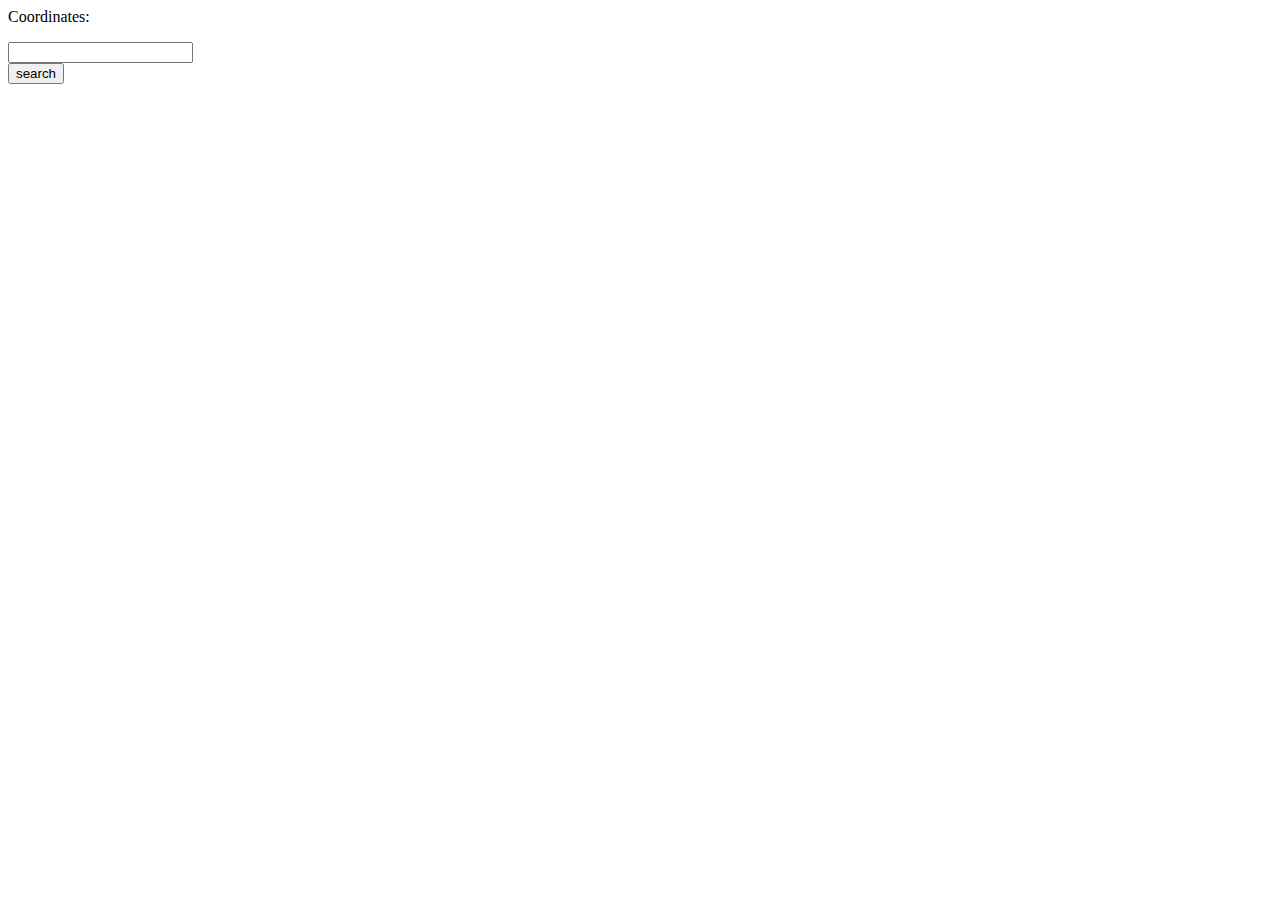
==== index.html @ b76a051f "Init" ====
<html>
    <body>
        <form action='search'>
            <p>Coordinates:</p>
            <input type='text' name='coordinates'/><br/>
            <input type="submit" value="search"/>
        </form>
    </body>
</html>
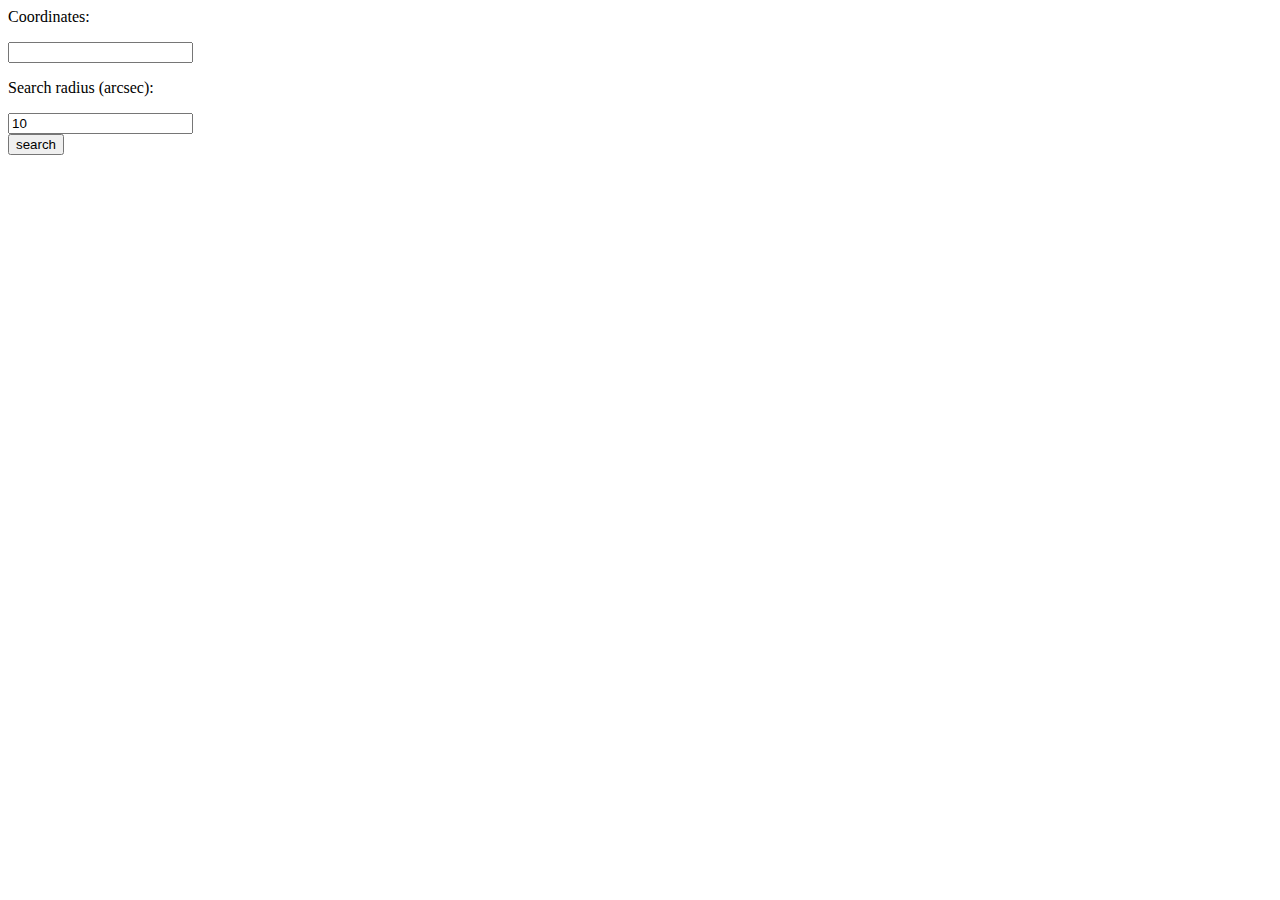
==== commit 12615eaf: "Refactoring" ====
--- a/index.html
+++ b/index.html
@@ -3,6 +3,8 @@
         <form action='search'>
             <p>Coordinates:</p>
             <input type='text' name='coordinates'/><br/>
+            <p>Search radius (arcsec):</p>
+            <input type='text' name='radius' value='10'/><br/>
             <input type="submit" value="search"/>
         </form>
     </body>
